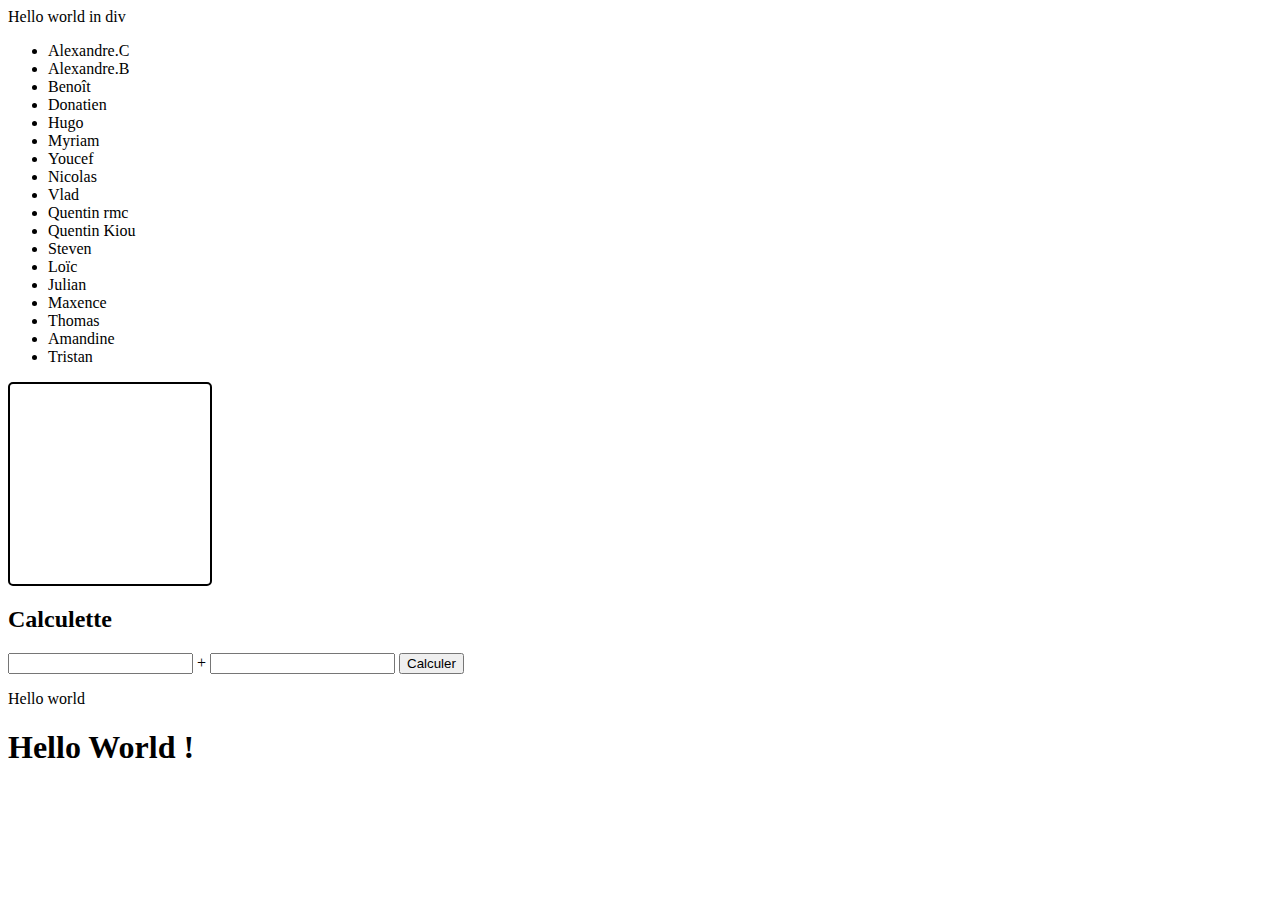
==== index.html @ 1a726425 "Ajout de cours javascript phillipe" ====
<!DOCTYPE html>
<html lang="en">
<head>
    <meta charset="UTF-8">
    <meta http-equiv="X-UA-Compatible" content="IE=edge">
    <meta name="viewport" content="width=device-width, initial-scale=1.0">
    <title>Document</title>
    <link rel="stylesheet" href="style.css">
    <script src="exo1.js" defer></script>
</head>
<body>
    <div id="greetings">

    </div>
    <ul id="studentsList">

    </ul>
    <main>
    </main>
    <h2>Calculette</h2>
    <input type="value" id="val1">
    +
    <input type="value" id="val2">
    <button id="calcul">Calculer</button>
    <p id="result"></p>
</body>
</html>
---- style.css ----
main{
    height: 200px;
    width: 200px;
    border: solid 2px black;
    border-radius: 5px;
}
.dynamicStyle{
    background-color: red;
};
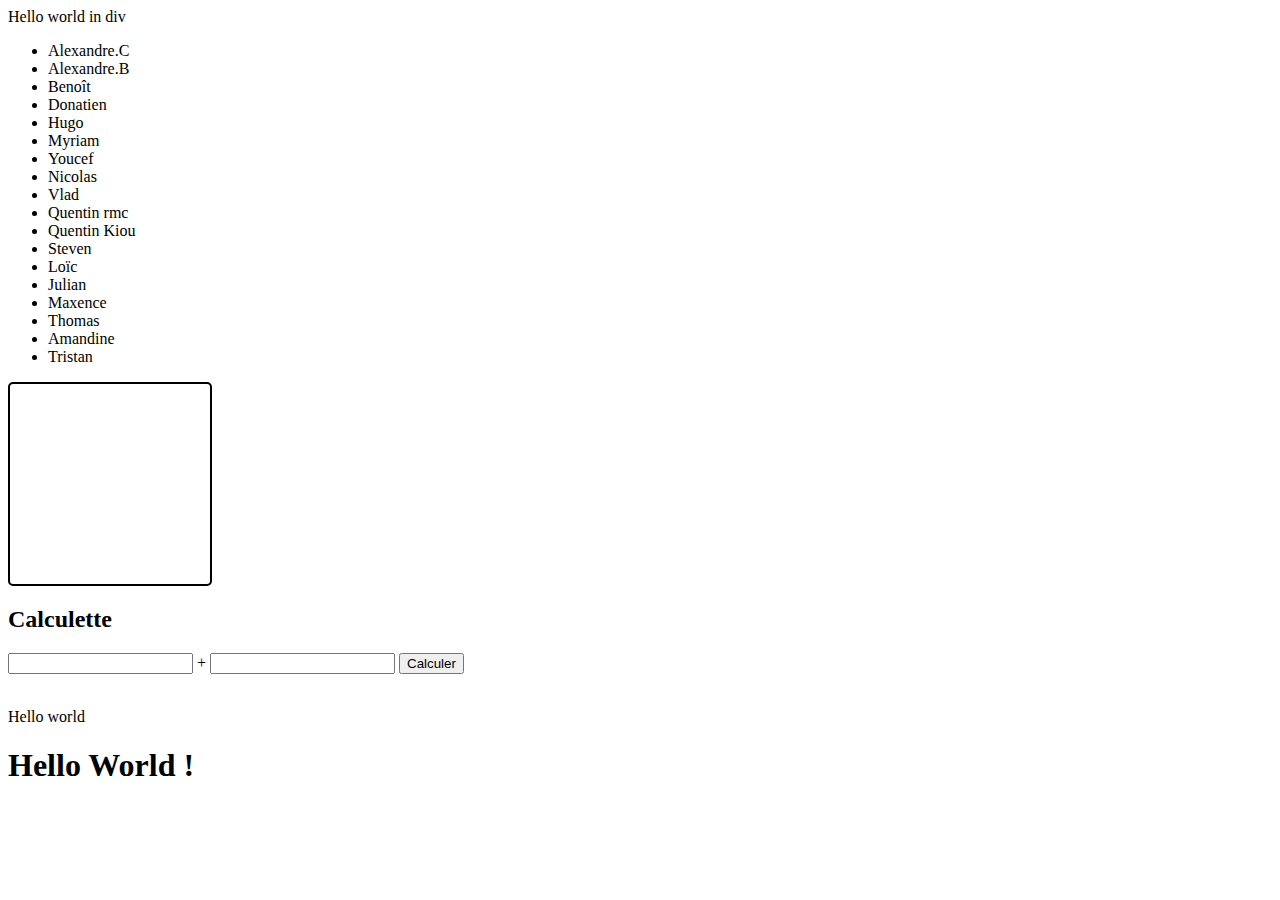
==== commit 3ca18df4: "ajout d'exercices" ====
--- a/index.html
+++ b/index.html
@@ -7,6 +7,7 @@
     <title>Document</title>
     <link rel="stylesheet" href="style.css">
     <script src="exo1.js" defer></script>
+    <script src="exo2.js" defer></script>
 </head>
 <body>
     <div id="greetings">
@@ -23,5 +24,10 @@
     <input type="value" id="val2">
     <button id="calcul">Calculer</button>
     <p id="result"></p>
+
+    <img id="myImage" src="" alt="">
+    <div id="student">
+    
+    </div>
 </body>
 </html>